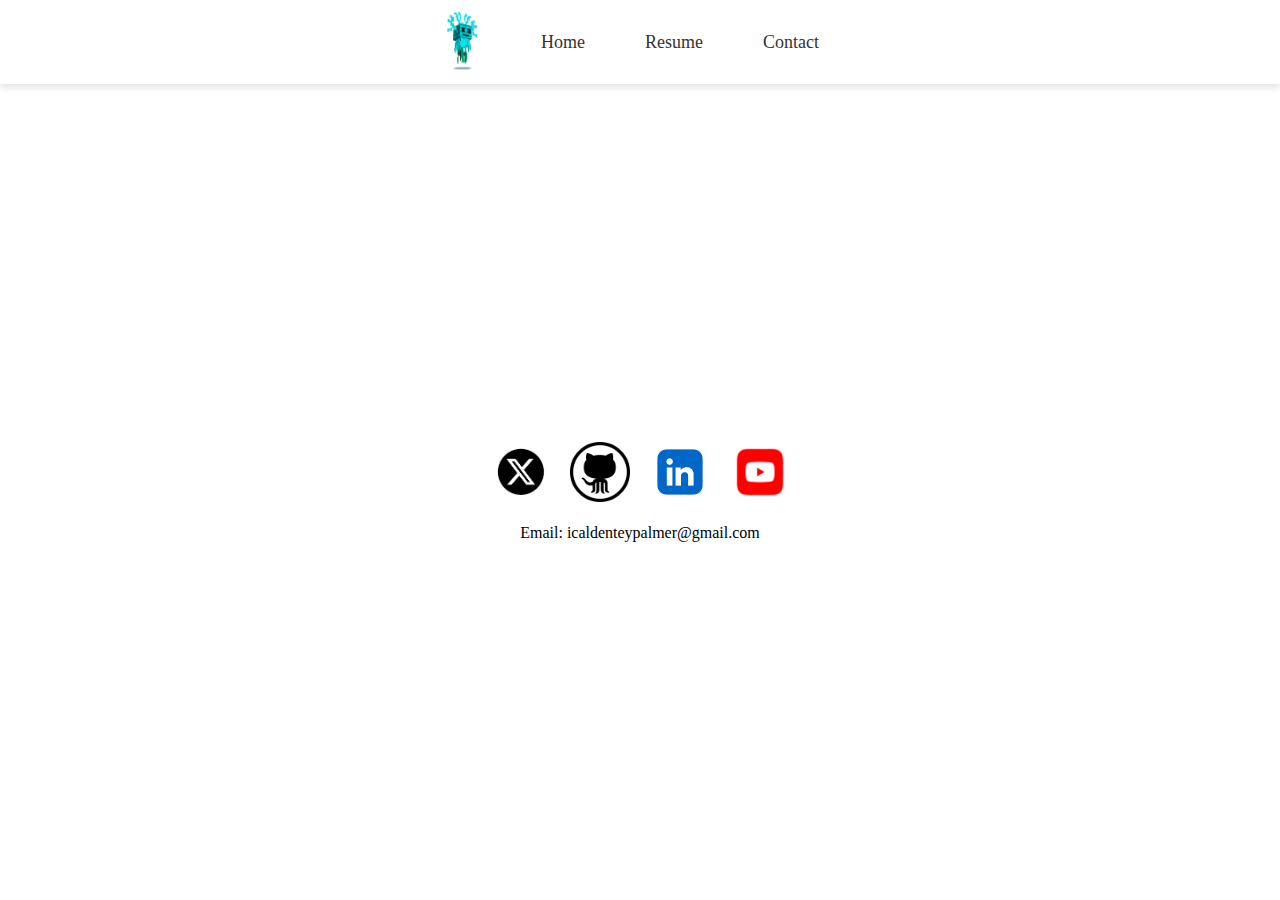
==== contact.html @ 86115553 "created portfolio web" ====
<!DOCTYPE html>
<html lang="en">
<head>
    <meta charset="UTF-8">
    <meta name="viewport" content="width=device-width, initial-scale=1.0">
    <title>Portfolio</title>
    <style>
        body {
            display: flex;
            flex-direction: column;
            align-items: center;
            justify-content: center;
            height: 100vh;
            background-color: #fff;
            margin: 0;
        }
        .navbar {
            width: 100%;
            background-color: #fff;
            padding: 10px 0;
            position: absolute;
            top: 0;
            display: flex;
            align-items: center;
            justify-content: center;
            box-shadow: 0 4px 6px rgba(0, 0, 0, 0.1);
        }
        .navbar .logo {
            margin-right: 20px;
        }
        .navbar .logo img {
            width: 60px;
            height: 60px;
        }
        .navbar a {
            color: #333;
            text-decoration: none;
            padding: 10px 20px;
            margin: 0 10px;
            font-size: 18px;
        }
        .navbar a:hover {
            background-color: #f4f4f4;
            border-radius: 5px;
        }
        .grid {
            display: grid;
            grid-template-columns: repeat(2, 1fr);
            gap: 10px;
            margin-top: 60px;
        }
        .grid a {
            display: block;
            width: 640px;
            height: 360px;
            overflow: hidden;
            border-radius: 10px;
            box-shadow: 0 4px 6px rgba(0, 0, 0, 0.1);
        }
        .grid img {
            width: 100%;
            height: 100%;
            object-fit: cover;
            display: block;
        }
        .contact-links {
            display: flex;
            justify-content: center;
            gap: 20px;
            margin-top: 100px;
        }
        .contact-links a {
            text-decoration: none;
            font-size: 24px;
            color: #333;
        }
        .contact-links a:hover {
            color: #0073e6;
        }

        .contact-links img {
            width: 60px;
            height: 60px;
        }
    </style>
</head>
<body>
    <div class="navbar">
        <div class="logo">
            <img src="twitter-logo-2.png" alt="Logo">
        </div>
        <a href="index.html">Home</a>
        <a href="resume.pdf" target="_blank">Resume</a>
        <a href="contact.html" target="_blank">Contact</a>
    </div>

    <div class="contact-links" id="contact">
        <a href="https://x.com/haukrr_dev" target="_blank">
            <img src="twitter-icon.png" alt="Twitter">
        </a>
        <a href="https://github.com/iago-cpalmer" target="_blank">
            <img src="github-icon.png" alt="GitHub">
        </a>
        <a href="www.linkedin.com/in/iago-caldentey-palmer" target="_blank">
            <img src="linkedin-icon.png" alt="LinkedIn">
        </a>
        <a href="https://www.youtube.com/@haukrr_dev" target="_blank">
            <img src="youtube-icon.png" alt="YouTube">
        </a>
    </div>

    <p>Email: icaldenteypalmer@gmail.com</p>
</body>
</html>
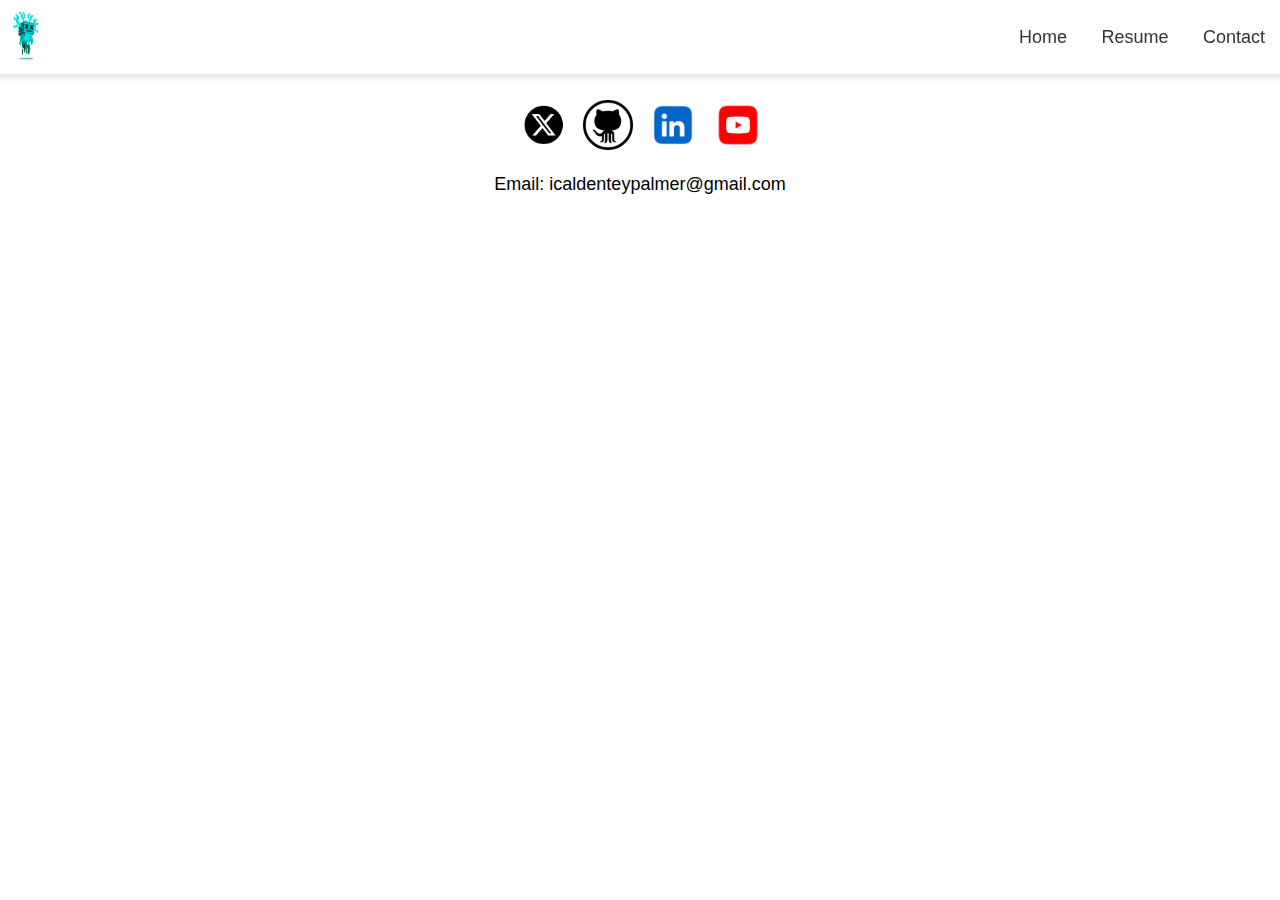
==== commit 3a0f0ed8: "responsiveness added!" ====
--- a/contact.html
+++ b/contact.html
@@ -10,77 +10,67 @@
             flex-direction: column;
             align-items: center;
             justify-content: center;
-            height: 100vh;
             background-color: #fff;
             margin: 0;
+            font-family: Arial, sans-serif;
+            text-align: center;
+            padding: 20px;
         }
         .navbar {
             width: 100%;
             background-color: #fff;
-            padding: 10px 0;
-            position: absolute;
+            padding: 10px 20px;
+            position: fixed;
             top: 0;
             display: flex;
             align-items: center;
-            justify-content: center;
+            justify-content: space-between;
             box-shadow: 0 4px 6px rgba(0, 0, 0, 0.1);
-        }
-        .navbar .logo {
-            margin-right: 20px;
+            z-index: 1000;
         }
         .navbar .logo img {
-            width: 60px;
-            height: 60px;
+            width: 50px;
+            height: 50px;
         }
         .navbar a {
             color: #333;
             text-decoration: none;
-            padding: 10px 20px;
-            margin: 0 10px;
+            padding: 10px 15px;
             font-size: 18px;
         }
         .navbar a:hover {
             background-color: #f4f4f4;
             border-radius: 5px;
         }
-        .grid {
-            display: grid;
-            grid-template-columns: repeat(2, 1fr);
-            gap: 10px;
-            margin-top: 60px;
-        }
-        .grid a {
-            display: block;
-            width: 640px;
-            height: 360px;
-            overflow: hidden;
-            border-radius: 10px;
-            box-shadow: 0 4px 6px rgba(0, 0, 0, 0.1);
-        }
-        .grid img {
-            width: 100%;
-            height: 100%;
-            object-fit: cover;
-            display: block;
-        }
         .contact-links {
             display: flex;
             justify-content: center;
-            gap: 20px;
-            margin-top: 100px;
+            flex-wrap: wrap;
+            gap: 15px;
+            margin-top: 80px;
         }
-        .contact-links a {
-            text-decoration: none;
-            font-size: 24px;
-            color: #333;
+        .contact-links a img {
+            width: 50px;
+            height: 50px;
+            transition: transform 0.2s;
         }
-        .contact-links a:hover {
-            color: #0073e6;
+        .contact-links a img:hover {
+            transform: scale(1.1);
         }
-
-        .contact-links img {
-            width: 60px;
-            height: 60px;
+        p {
+            font-size: 18px;
+            margin-top: 20px;
+            word-wrap: break-word;
+        }
+        @media (max-width: 768px) {
+            .navbar {
+                flex-direction: column;
+                align-items: center;
+            }
+            .contact-links {
+                flex-direction: column;
+                align-items: center;
+            }
         }
     </style>
 </head>
@@ -89,9 +79,11 @@
         <div class="logo">
             <img src="twitter-logo-2.png" alt="Logo">
         </div>
-        <a href="index.html">Home</a>
-        <a href="resume.pdf" target="_blank">Resume</a>
-        <a href="contact.html" target="_blank">Contact</a>
+        <div>
+            <a href="index.html">Home</a>
+            <a href="resume.pdf" target="_blank">Resume</a>
+            <a href="contact.html" target="_blank">Contact</a>
+        </div>
     </div>
 
     <div class="contact-links" id="contact">
@@ -101,7 +93,7 @@
         <a href="https://github.com/iago-cpalmer" target="_blank">
             <img src="github-icon.png" alt="GitHub">
         </a>
-        <a href="www.linkedin.com/in/iago-caldentey-palmer" target="_blank">
+        <a href="https://linkedin.com/in/iago-caldentey-palmer" target="_blank">
             <img src="linkedin-icon.png" alt="LinkedIn">
         </a>
         <a href="https://www.youtube.com/@haukrr_dev" target="_blank">
@@ -111,4 +103,4 @@
 
     <p>Email: icaldenteypalmer@gmail.com</p>
 </body>
-</html>
+</html>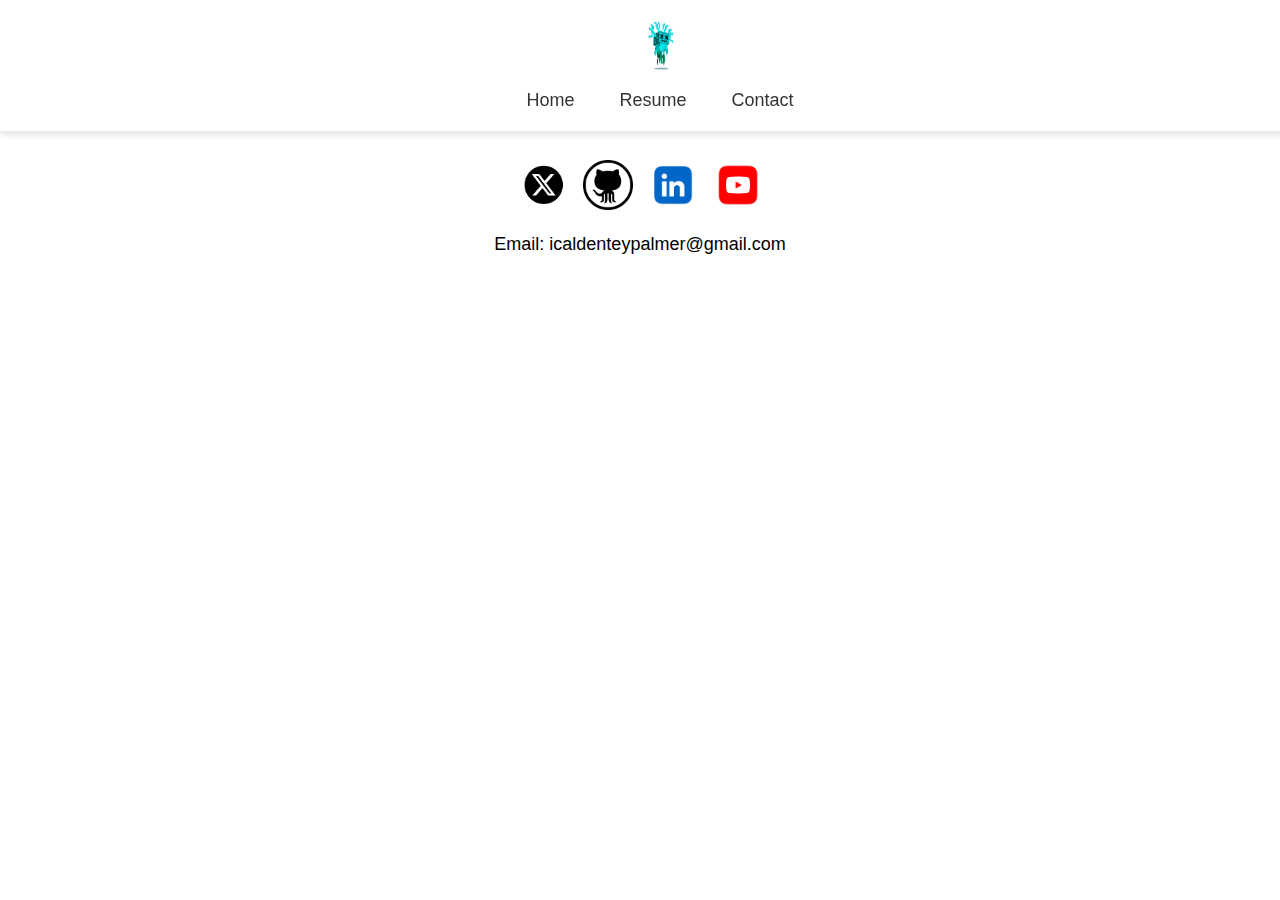
==== commit 3074ef40: "fixed bar" ====
--- a/contact.html
+++ b/contact.html
@@ -22,15 +22,24 @@
             padding: 10px 20px;
             position: fixed;
             top: 0;
+            left: 0;
+            right: 0;
             display: flex;
+            flex-direction: column;
             align-items: center;
-            justify-content: space-between;
+            justify-content: center;
             box-shadow: 0 4px 6px rgba(0, 0, 0, 0.1);
             z-index: 1000;
         }
         .navbar .logo img {
             width: 50px;
             height: 50px;
+        }
+        .navbar div {
+            display: flex;
+            justify-content: center;
+            gap: 15px;
+            margin-top: 10px;
         }
         .navbar a {
             color: #333;
@@ -42,12 +51,15 @@
             background-color: #f4f4f4;
             border-radius: 5px;
         }
+        .content {
+            margin-top: 120px; /* Ensures content is not hidden behind the fixed navbar */
+        }
         .contact-links {
             display: flex;
             justify-content: center;
             flex-wrap: wrap;
             gap: 15px;
-            margin-top: 80px;
+            margin-top: 20px;
         }
         .contact-links a img {
             width: 50px;
@@ -63,9 +75,10 @@
             word-wrap: break-word;
         }
         @media (max-width: 768px) {
-            .navbar {
+            .navbar div {
                 flex-direction: column;
                 align-items: center;
+                gap: 10px;
             }
             .contact-links {
                 flex-direction: column;
@@ -86,21 +99,23 @@
         </div>
     </div>
 
-    <div class="contact-links" id="contact">
-        <a href="https://x.com/haukrr_dev" target="_blank">
-            <img src="twitter-icon.png" alt="Twitter">
-        </a>
-        <a href="https://github.com/iago-cpalmer" target="_blank">
-            <img src="github-icon.png" alt="GitHub">
-        </a>
-        <a href="https://linkedin.com/in/iago-caldentey-palmer" target="_blank">
-            <img src="linkedin-icon.png" alt="LinkedIn">
-        </a>
-        <a href="https://www.youtube.com/@haukrr_dev" target="_blank">
-            <img src="youtube-icon.png" alt="YouTube">
-        </a>
+    <div class="content">
+        <div class="contact-links" id="contact">
+            <a href="https://x.com/haukrr_dev" target="_blank">
+                <img src="twitter-icon.png" alt="Twitter">
+            </a>
+            <a href="https://github.com/iago-cpalmer" target="_blank">
+                <img src="github-icon.png" alt="GitHub">
+            </a>
+            <a href="https://linkedin.com/in/iago-caldentey-palmer" target="_blank">
+                <img src="linkedin-icon.png" alt="LinkedIn">
+            </a>
+            <a href="https://www.youtube.com/@haukrr_dev" target="_blank">
+                <img src="youtube-icon.png" alt="YouTube">
+            </a>
+        </div>
+
+        <p>Email: icaldenteypalmer@gmail.com</p>
     </div>
-
-    <p>Email: icaldenteypalmer@gmail.com</p>
 </body>
-</html>+</html>
